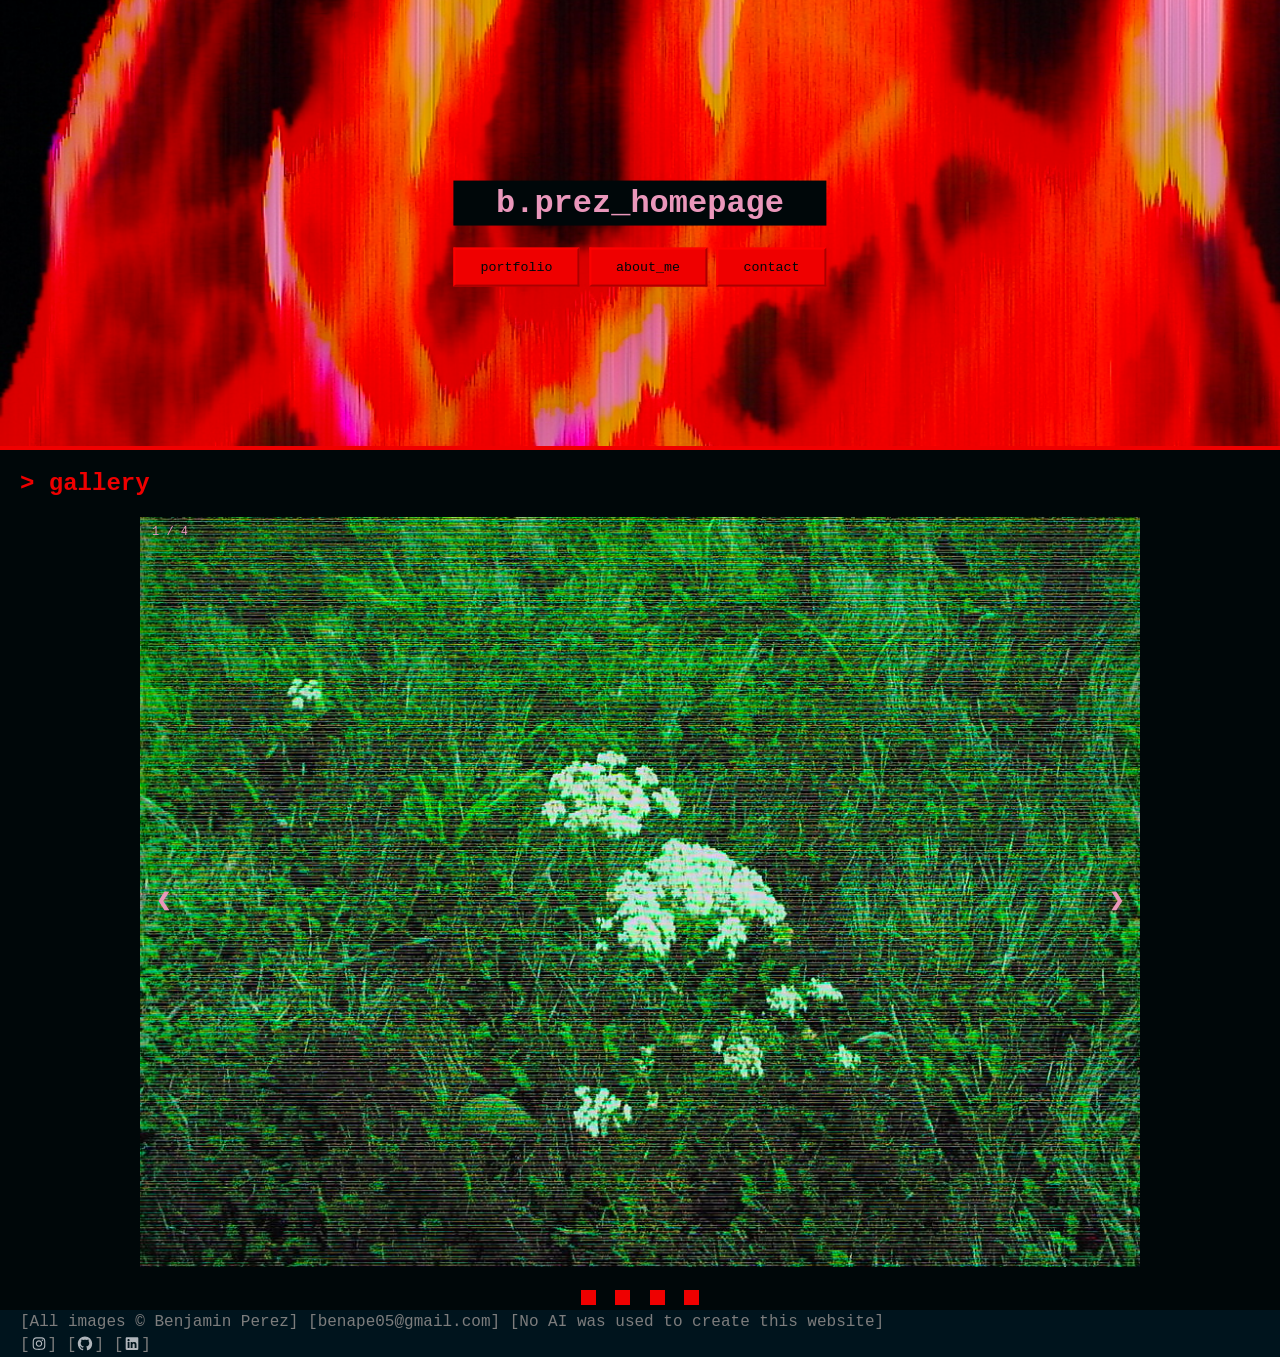
==== index.html @ 59ef5e2b "v0.0.1" ====
<!DOCTYPE html>
<html>
    <head>
        <title>b.prez_homepage</title>
        <link rel="stylesheet" href="style.css">
        <link rel="icon" type="image/x-icon" href="icons/camera.svg">
        <meta charset="UTF-8">
        <meta name="description" content="Benjamin Perez Website Homepage">
        <meta name="author" content="Benjamin Perez">
        <meta name="viewport" content="width=device-width, initial-scale=1.0">
    </head>

    <div class="hero-image">
        <div class="hero-text">
            <h1>b.prez_homepage</h1>
            <a href="portfolio.html"><button>portfolio</button></a>
            <a href="aboutme.html"><button>about_me</button></a>
            <a href="contact.html"><button>contact</button></a>
        </div>
    </div>
    <body>
        <h2>> gallery</h2>

        <div class="slideshow-container">
         <div class="mySlides fade">
            <div class="numbertext">1 / 4</div>
            <img src="images/DSC00100.JPG" style="width:100%" alt="White flowers surrounded by grass">
            <div class="slidetext"></div>
         </div>

         <div class="mySlides fade">
            <div class="numbertext">2 / 4</div>
            <img src="images/DSC00152.JPG" style="width:100%" alt="A sign that says 'Bridge Work'">
            <div class="slidetext"></div>
         </div>

         <div class="mySlides fade">
            <div class="numbertext">3 / 4</div>
            <img src="images/DSC00140.JPG" style="width:100%" alt="A high voltage sign">
            <div class="slidetext"></div>
         </div>

         <div class="mySlides fade">
            <div class="numbertext">4 / 4</div>
            <img src="images/DSC00025.JPG" style="width:100%" alt="A neighborhood">
            <div class="slidetext"></div>
         </div>

         <a class="prev" onclick="plusSlides(-1)">&#10094;</a>
         <a class="next" onclick="plusSlides(1)">&#10095;</a>
        </div>
        <br>

        <div style="text-align: center;">
            <span class="dot" onclick="currentSlide(1)"></span>
            <span class="dot" onclick="currentSlide(2)"></span>
            <span class="dot" onclick="currentSlide(3)"></span>
            <span class="dot" onclick="currentSlide(4)"></span>
        </div>

        <script src="script.js"></script>

        <footer>
            [All images © Benjamin Perez]
            [<a class="footer-link" href="mailto:benape05@gmail.com">benape05@gmail.com</a>]
            [No AI was used to create this website]
            <br>
            <a class="icon" href="https://www.instagram.com/b.prez_/" target="_blank" title="Instagram">
                [<img class="icon" src="icons/instagram.svg" alt="Instagram icon">]
            </a> 
            <a class="icon" href="https://github.com/BenApe" target="_blank" title="Github">
                [<img class="icon" src="icons/github.svg" alt="Github icon">]
            </a>
            <a class="icon" href="https://www.linkedin.com/in/benjamin-perez-a03b59318/" target="_blank" title="LinkedIn">
                [<img class="icon" src="icons/linkedin.svg" alt="LinkedIn icon">]
            </a>
        </footer>
    </body>
</html>
---- style.css ----
* {box-sizing: border-box}

body, html {
    background-color: rgb(0, 7, 9);
    height: 100%;
    margin: 0;
    font-family: 'Courier New', Courier, monospace;
}

h1 {
    background-color: rgb(0, 7, 9);
    background-size: cover;
    padding: 4px 7px;
}

h2 {
    color: rgb(239, 0, 0);
    margin: 20px;
}

p {
    color:darkslategray;
    padding-left: 20px;
}

footer {
    text-align: left;
    padding: 3px;
    color: rgb(125, 125, 125);
    background-color: rgb(0, 20, 29);
    padding-left: 20px;
}

button {
    border-style: outset;
    border-color: rgb(255, 0, 0);
    outline: 100;
    display: inline-block;
    padding: 10px 25px;
    color: rgb(0, 7, 9);
    background-color: rgb(239, 0, 0);
    text-align: center;
    cursor:crosshair;
    font-family: 'Courier New', Courier, monospace;
}

button:hover {
    border-style: inset;
    color: rgb(234, 151, 187);
    font-weight: 1000;
}

.icon {
    height: 18px;
    transform: translate(0, 20%);
    text-decoration: none;
    color: rgb(125, 125, 125);
}

.hero-image {
    background-image: url("images/jellyfish1.JPG");
    height: 50%;
    background-position: center;
    background-repeat: no-repeat;
    background-size: cover;
    position: relative;
    border-bottom-style: solid;
    border-color: rgb(239, 0, 0);
    border-width: 4px;
}

.hero-text {
    text-align: center;
    position: absolute;
    top: 50%;
    left: 50%;
    transform: translate(-50%, -50%);
    color: rgb(234, 151, 187);
}

.footer-link {
    color: rgb(125, 125, 125);
    text-decoration: none;
}

.footer-link:hover {
    text-decoration: underline;
}

.slideshow-container {
    max-width: 1000px;
    position: relative;
    margin: auto;
}

.mySlides {
    display: none;
}

.prev, .next {
    cursor: crosshair;
    position: absolute;
    top: 50%;
    width: auto;
    margin-top: -22px;
    padding: 16px;
    color: rgb(234, 151, 187);
    font-weight: bold;
    font-size: 18px;
    transition: 0.6s ease;
    border-radius: 0 3px 3px 0;
    
    user-select: none;
}

.next {
    right: 0;
    border-radius: 3px 0 0 3px;
}

.prev:hover, .next:hover {
    background-color: rgba(0, 0, 0, 0.8);
}

.slidetext {
    color: rgb(234, 151, 187);
    font-size: 15px;
    padding: 8px 12px;
    position: absolute;
    bottom: 8px;
    width: 100%;
    text-align: center;
}

.numbertext {
    color: rgb(234, 151, 187);
    font-size: 12px;
    padding: 8px 12px;
    position: absolute;
    top: 0;
}

.dot {
    cursor: crosshair;
    height: 15px;
    width: 15px;
    margin: 0 5px;
    background-color: rgb(239, 0, 0);
    display: inline-block;
    transition: background-color 0.6s ease;
}

.active .dot:hover {
    background-color: #717171;
}

.fade {
    animation-name: fade;
    animation-duration: 1.5s;
}

.header {
    background-color:rgb(0, 7, 9);
    padding: 10px;
    text-align: left;
}

#navbar {
    position: sticky;
    top: 0;
    overflow: hidden;
    background-color: rgb(0, 20, 29);
}

#navbar a {
    float: left;
    display: block;
}

#navbar button.activepage {
    border-style: inset;
    color: rgb(234, 151, 187);
    font-weight: 1000;
}

@keyframes fade {
    from {opacity: .4;}
    to {opacity: 1;}
}
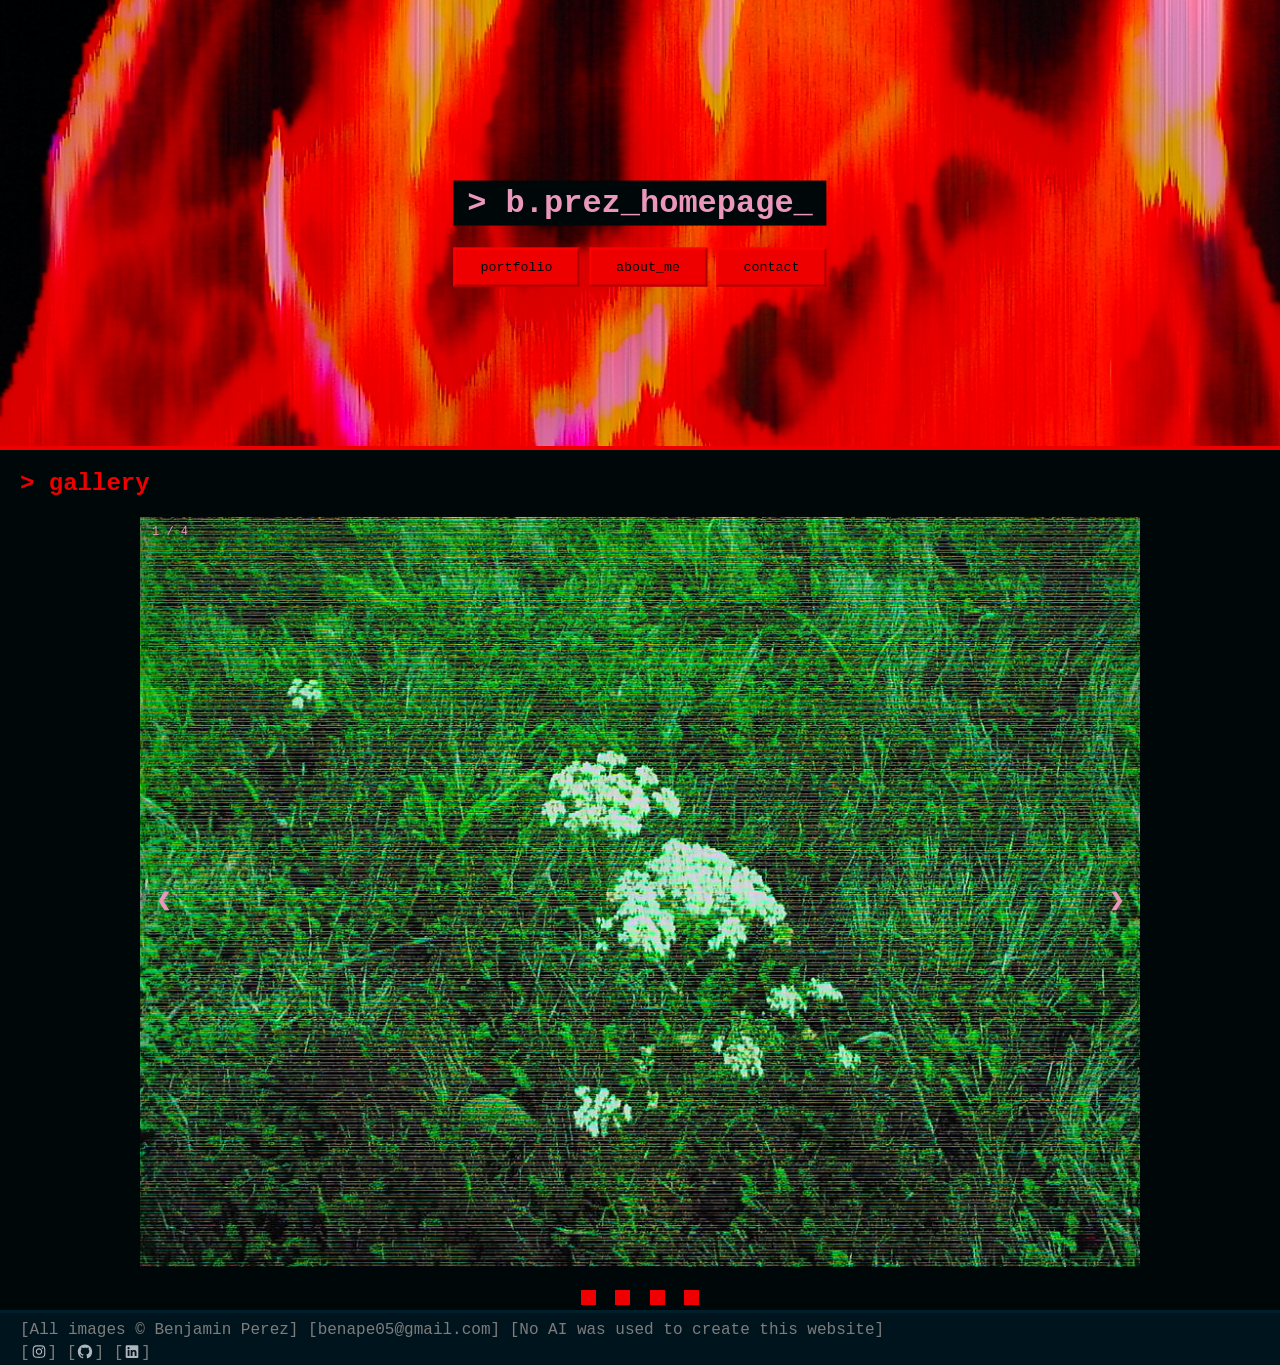
==== commit d2bbd3ac: "v0.0.4" ====
--- a/index.html
+++ b/index.html
@@ -8,11 +8,32 @@
         <meta name="description" content="Benjamin Perez Website Homepage">
         <meta name="author" content="Benjamin Perez">
         <meta name="viewport" content="width=device-width, initial-scale=1.0">
+        <style>
+            .title-word {
+                animation: blink 1.7s steps(2) infinite;
+            }
+
+            .blinker {
+                --color-1: rgb(234, 151, 187);
+                --color-2: rgba(0, 0, 0, 0);
+            }
+
+            @keyframes blink {
+                0% {color: var(--color-1)}
+                49% {color: var(--color-1)}
+                50% {color: var(--color-2)}
+                100% {color: var(--color-2)}
+            }
+        </style>
     </head>
 
     <div class="hero-image">
         <div class="hero-text">
-            <h1>b.prez_homepage</h1>
+            <div>
+                <h1>
+                    <span>> b.prez_homepage</span><span class="title-word blinker">_</span>
+                </h1>
+            </div>
             <a href="portfolio.html"><button>portfolio</button></a>
             <a href="aboutme.html"><button>about_me</button></a>
             <a href="contact.html"><button>contact</button></a>
--- a/style.css
+++ b/style.css
@@ -18,9 +18,17 @@
     margin: 20px;
 }
 
+h3 {
+    color:rgb(234, 151, 187);
+    margin-left: 5px;
+}
+
 p {
     color:darkslategray;
     padding-left: 20px;
+    margin-left: 5px;
+    margin-right: 5px;
+    line-height: 130%;
 }
 
 footer {
@@ -29,11 +37,15 @@
     color: rgb(125, 125, 125);
     background-color: rgb(0, 20, 29);
     padding-left: 20px;
+    padding-top: 8px;
+    border-top: solid;
+    border-color: rgb(0, 30, 44);
 }
 
 button {
     border-style: outset;
     border-color: rgb(255, 0, 0);
+    border-width: 2px;
     outline: 100;
     display: inline-block;
     padding: 10px 25px;
@@ -48,6 +60,36 @@
     border-style: inset;
     color: rgb(234, 151, 187);
     font-weight: 1000;
+}
+
+ul {
+    color:darkslategray;
+    padding-left: 40px;
+    margin-left: 5px;
+    margin-right: 0;
+    line-height: 130%;
+    list-style-type:square;
+}
+
+@media (min-width: 800px) {
+    p, ul, h3 {
+        margin-left: 20%;
+        margin-right: 20%;
+    }
+}
+
+.text-link:link {
+    color:rgb(125, 27, 27);
+    text-decoration: none;
+}
+
+.text-link:visited {
+    color:rgb(233, 111, 63);
+}
+
+.text-link:hover {
+    color: rgb(197, 82, 51);
+    font-weight: bolder;
 }
 
 .icon {
@@ -165,11 +207,31 @@
     text-align: left;
 }
 
+.inline-image {
+    max-width: 35%;
+    position: relative;
+    margin: auto;
+}
+
+.right{
+    float: right;
+    margin-right: 5%;
+    margin-left: 5%;
+}
+
+.left{
+    float: left;
+    margin-left: 18%;
+    margin-right: 5%;
+}
+
 #navbar {
+    position: -webkit-sticky;
     position: sticky;
     top: 0;
     overflow: hidden;
     background-color: rgb(0, 20, 29);
+    z-index: 1000;
 }
 
 #navbar a {
@@ -180,6 +242,26 @@
 #navbar button.activepage {
     border-style: inset;
     color: rgb(234, 151, 187);
+    font-weight: 1000;
+}
+
+#navbar button.subpage {
+    background-color: rgb(21, 14, 14);
+    border-color: rgb(21, 14, 14);
+    color: rgb(125, 125, 125);
+}
+
+#navbar button.subpage-marker {
+    padding: 10px 10px;
+}
+
+#navbar button.subpage-marker:hover {
+    border-style: outset;
+    font-weight: normal;
+}
+
+#navbar button.subpage-marker:hover, button.activepage {
+    border-style: inset;
     font-weight: 1000;
 }
 
